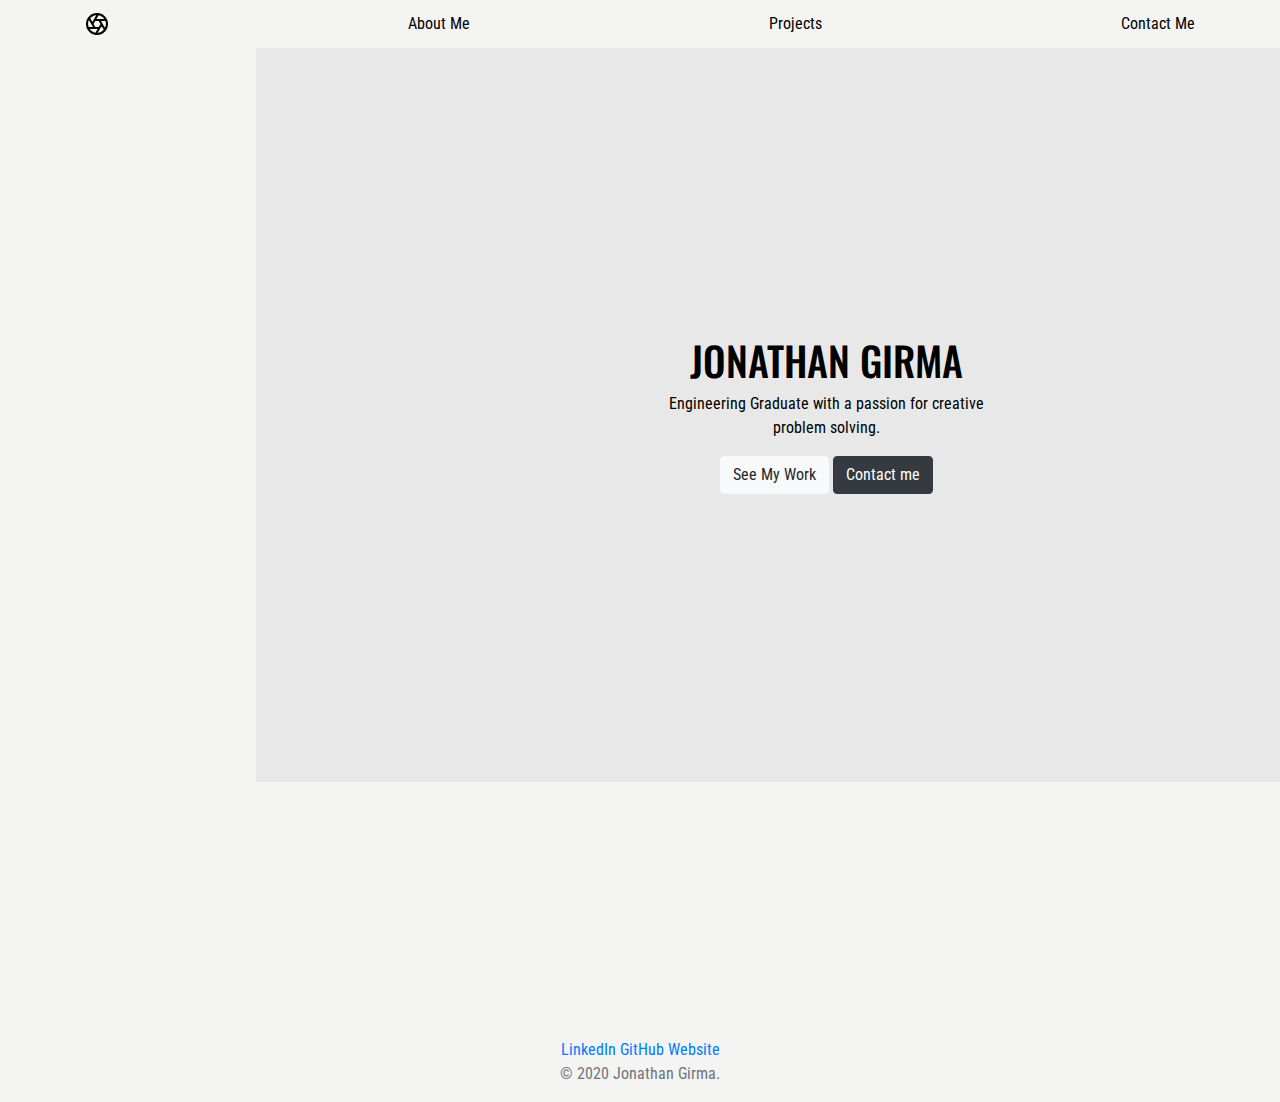
==== index.html @ 69bcc140 "Commit for static website. Still need to add languages and edit form but that's almost it" ====
<!DOCTYPE html>
<html lang="en" dir="ltr">

<head>
  <meta charset="utf-8">
  <title>Jonathan Girma</title>
  <link rel="stylesheet" href="https://maxcdn.bootstrapcdn.com/bootstrap/4.0.0/css/bootstrap.min.css" integrity="sha384-Gn5384xqQ1aoWXA+058RXPxPg6fy4IWvTNh0E263XmFcJlSAwiGgFAW/dAiS6JXm" crossorigin="anonymous">
  <link rel="stylesheet" href="css/styles.css">
  <link rel="preconnect" href="https://fonts.gstatic.com">
  <link href="https://fonts.googleapis.com/css2?family=Roboto+Condensed&display=swap" rel="stylesheet">
  <link rel="preconnect" href="https://fonts.gstatic.com">
  <link href="https://fonts.googleapis.com/css2?family=Oswald:wght@500&family=Roboto+Condensed&display=swap" rel="stylesheet">
</head>

<body>
  <header class="site-header py-1">
    <nav class="container d-flex flex-column flex-md-row justify-content-between">
      <a class="py-2 txt-dark" href="../PersonalWebsite/index.html" aria-label="Product">
        <svg xmlns="http://www.w3.org/2000/svg" width="24" height="24" fill="none" stroke="currentColor" stroke-linecap="round" stroke-linejoin="round" stroke-width="2" class="d-block mx-auto" role="img" viewBox="0 0 24 24">
          <title>Product</title>
          <circle cx="12" cy="12" r="10" />
          <path d="M14.31 8l5.74 9.94M9.69 8h11.48M7.38 12l5.74-9.94M9.69 16L3.95 6.06M14.31 16H2.83m13.79-4l-5.74 9.94" />
        </svg>
      </a>
      <a class="py-2 d-none d-md-inline-block txt-dark" href="../PersonalWebsite/about.html">About Me</a>
      <a class="py-2 d-none d-md-inline-block txt-dark" href="../PersonalWebsite/projects.html">Projects</a>
      <a class="py-2 d-none d-md-inline-block txt-dark" href="../PersonalWebsite/contact.html">Contact Me</a>
    </nav>
  </header>
  <div class="container cover-div bgd-light txt-dark">
    <div class="position-relative overflow-hidden p-3 p-md-5 m-md-3 text-center">
      <div class="col-md-5 p-lg-5 mx-auto my-5">
        <h1>JONATHAN GIRMA</h1>
        <p>Engineering Graduate with a passion for creative problem solving.</p>
        <a href="../PersonalWebsite/projects.html" class="btn btn-light">See My Work</a>
        <a href="../PersonalWebsite/contact.html" class="btn btn-dark">Contact me</a>
        <!-- <img src="images/github.png" alt="github" class="graphic">
        <img src="images/linkedin.png" alt="linkedin" class="graphic"> -->
      </div>
    </div>
  </div>


  <div class="container-fluid text-center footnote-div bgd-white">
    <span class="text-muted">
      <a class="footer-link" href="https://www.linkedin.com/in/jonathan-girma/">LinkedIn</a>
      <a class="footer-link" href="https://www.github.com/jgirma">GitHub</a>
      <a class="footer-link" href="https://jgirma.github.io/PersonalWebsite/">Website</a>
      <p>© 2020 Jonathan Girma.</p>
    </span>
  </div>
</body>

</html>
---- css/styles.css ----
/* colors: #495464 #bbbfca #e8e8e8 #f4f4f2 #8B575C */
/******************* ELEMENTS*******************/
body{
  background-color: #f4f4f2;
  color:#495464;
  font-family: "Roboto Condensed", sans-serif;
}
h1{
  font-family: "Oswald", serif;
}
/**************** COLORS ********/
.bgd-white{
  background-color: #f4f4f2;
}
.bgd-light{
  background-color: #e8e8e8;
}
.bgd-accent{
  background-color: #8B575C;
}
.bgd-dark{
  background-color: #495464;
}
.txt-white{
  color: #f4f4f2;
}
.txt-light{
  color:#e8e8e8;
}
.txt-accent{
  color: #8B575C;
}
.txt-dark{
  color:black;
}

/**********************SPECIFIC CLASSES***************/
.cover-div{
  padding: 10% 1%;
  margin: 0 20%;
  /* background-image: url("../images/background.jpg");
  background-size: 100% 100%; */
}
.pad{
  padding: 5%;
}
.about-div{
  padding: 10% 7%;
  margin: 0 20%;
}
.about-me{
  padding-left:15%
}
.work-div{
  padding:7% 15%;
  margin: 0 20%;
}
.footnote-div{
  padding-top:20%;
}
.Headshot{
height:inherit;
width:inherit;
border-radius: 10%;
}
.graphic{
  height: 100%;
  width: 15%;
  margin-bottom: 1rem;
}
.feature-box{
  padding:5%;
}
.project-photos{
  height:100%;
  width:100%;
  padding:8%;
}
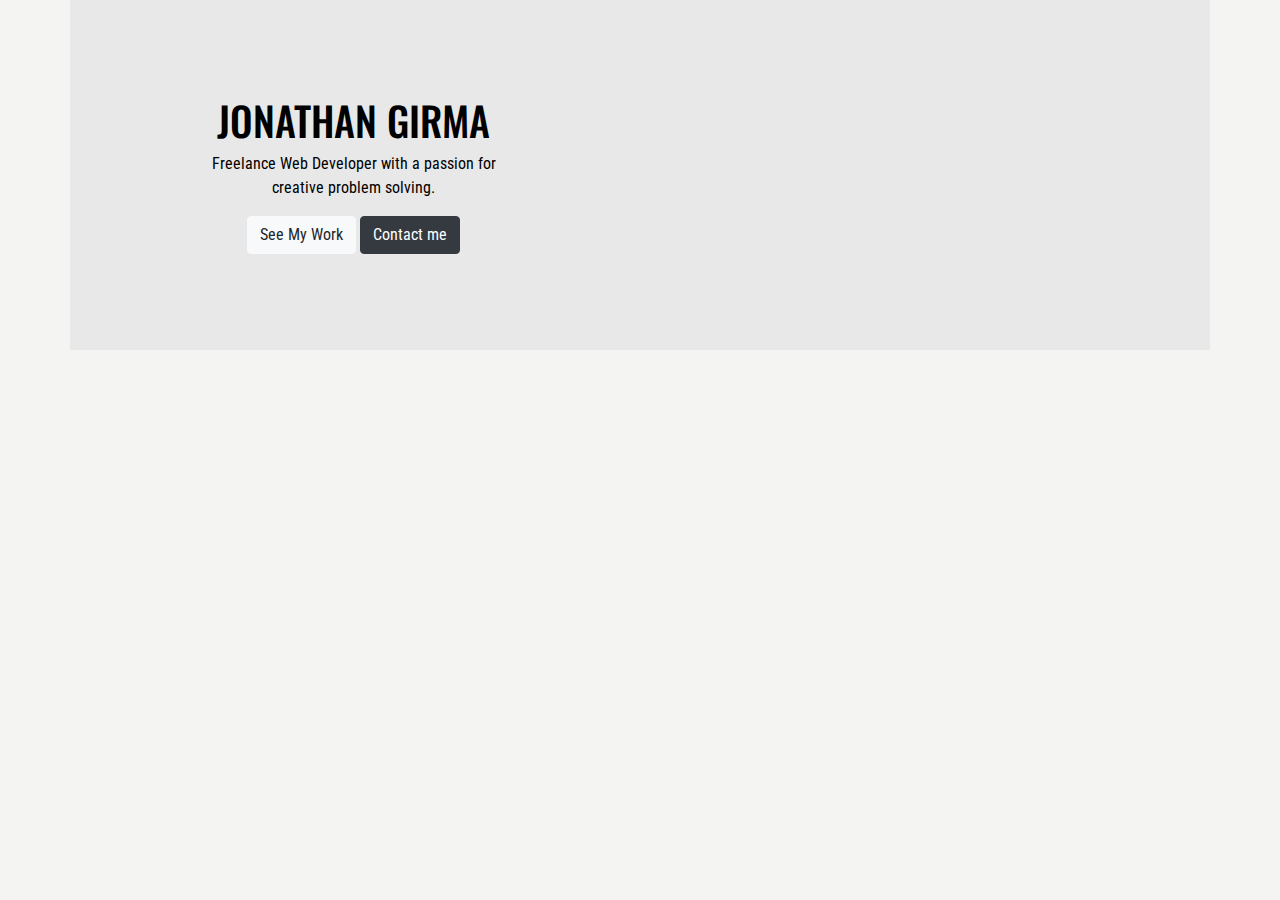
==== commit 25576cce: "Fixed layout issue" ====
--- a/index.html
+++ b/index.html
@@ -4,34 +4,32 @@
 <head>
   <meta charset="utf-8">
   <title>Jonathan Girma</title>
+  <link rel="icon" href="images/favicon.ico">
   <link rel="stylesheet" href="https://maxcdn.bootstrapcdn.com/bootstrap/4.0.0/css/bootstrap.min.css" integrity="sha384-Gn5384xqQ1aoWXA+058RXPxPg6fy4IWvTNh0E263XmFcJlSAwiGgFAW/dAiS6JXm" crossorigin="anonymous">
   <link rel="stylesheet" href="css/styles.css">
   <link rel="preconnect" href="https://fonts.gstatic.com">
   <link href="https://fonts.googleapis.com/css2?family=Roboto+Condensed&display=swap" rel="stylesheet">
   <link rel="preconnect" href="https://fonts.gstatic.com">
   <link href="https://fonts.googleapis.com/css2?family=Oswald:wght@500&family=Roboto+Condensed&display=swap" rel="stylesheet">
+
+  <script src="https://code.jquery.com/jquery-3.2.1.slim.min.js" integrity="sha384-KJ3o2DKtIkvYIK3UENzmM7KCkRr/rE9/Qpg6aAZGJwFDMVNA/GpGFF93hXpG5KkN" crossorigin="anonymous"></script>
+  <script src="https://cdnjs.cloudflare.com/ajax/libs/popper.js/1.12.9/umd/popper.min.js" integrity="sha384-ApNbgh9B+Y1QKtv3Rn7W3mgPxhU9K/ScQsAP7hUibX39j7fakFPskvXusvfa0b4Q" crossorigin="anonymous"></script>
+  <script src="https://maxcdn.bootstrapcdn.com/bootstrap/4.0.0/js/bootstrap.min.js" integrity="sha384-JZR6Spejh4U02d8jOt6vLEHfe/JQGiRRSQQxSfFWpi1MquVdAyjUar5+76PVCmYl" crossorigin="anonymous"></script>
+
 </head>
 
 <body>
-  <header class="site-header py-1">
-    <nav class="container d-flex flex-column flex-md-row justify-content-between">
-      <a class="py-2 txt-dark" href="../PersonalWebsite/index.html" aria-label="Product">
-        <svg xmlns="http://www.w3.org/2000/svg" width="24" height="24" fill="none" stroke="currentColor" stroke-linecap="round" stroke-linejoin="round" stroke-width="2" class="d-block mx-auto" role="img" viewBox="0 0 24 24">
-          <title>Product</title>
-          <circle cx="12" cy="12" r="10" />
-          <path d="M14.31 8l5.74 9.94M9.69 8h11.48M7.38 12l5.74-9.94M9.69 16L3.95 6.06M14.31 16H2.83m13.79-4l-5.74 9.94" />
-        </svg>
-      </a>
-      <a class="py-2 d-none d-md-inline-block txt-dark" href="../PersonalWebsite/about.html">About Me</a>
-      <a class="py-2 d-none d-md-inline-block txt-dark" href="../PersonalWebsite/projects.html">Projects</a>
-      <a class="py-2 d-none d-md-inline-block txt-dark" href="../PersonalWebsite/contact.html">Contact Me</a>
-    </nav>
-  </header>
-  <div class="container cover-div bgd-light txt-dark">
-    <div class="position-relative overflow-hidden p-3 p-md-5 m-md-3 text-center">
-      <div class="col-md-5 p-lg-5 mx-auto my-5">
+
+  <div id="navibar"></div>
+
+
+
+
+  <div class="container cover bgd-light txt-dark">
+    <div class="position-relative overflow-hidden p-3 p-md-5 mx-3  text-center">
+      <div class="col-md-5 p-lg-5 gray-box">
         <h1>JONATHAN GIRMA</h1>
-        <p>Engineering Graduate with a passion for creative problem solving.</p>
+        <p>Freelance Web Developer with a passion for creative problem solving.</p>
         <a href="../PersonalWebsite/projects.html" class="btn btn-light">See My Work</a>
         <a href="../PersonalWebsite/contact.html" class="btn btn-dark">Contact me</a>
         <!-- <img src="images/github.png" alt="github" class="graphic">
@@ -41,14 +39,9 @@
   </div>
 
 
-  <div class="container-fluid text-center footnote-div bgd-white">
-    <span class="text-muted">
-      <a class="footer-link" href="https://www.linkedin.com/in/jonathan-girma/">LinkedIn</a>
-      <a class="footer-link" href="https://www.github.com/jgirma">GitHub</a>
-      <a class="footer-link" href="https://jgirma.github.io/PersonalWebsite/">Website</a>
-      <p>© 2020 Jonathan Girma.</p>
-    </span>
-  </div>
+  <div id="footnote"></div>
+
+<script src="script.js"></script>
 </body>
 
 </html>
--- a/css/styles.css
+++ b/css/styles.css
@@ -33,8 +33,11 @@
 .txt-dark{
   color:black;
 }
-
 /**********************SPECIFIC CLASSES***************/
+.jg{
+  height:15%;
+  width:100%;
+}
 .cover-div{
   padding: 10% 1%;
   margin: 0 20%;
@@ -51,22 +54,33 @@
 .about-me{
   padding-left:15%
 }
+.languages{
+  font-size:60%;
+  padding: 3%;
+}
+.project-slides{
+}
 .work-div{
+  margin: 0 20%;
+}
+.slides{
   padding:7% 15%;
-  margin: 0 20%;
+  height:35rem;
+  width:auto;
 }
 .footnote-div{
   padding-top:20%;
 }
-.Headshot{
+.headshot{
 height:inherit;
 width:inherit;
 border-radius: 10%;
 }
 .graphic{
-  height: 100%;
-  width: 15%;
+  height: 75%;
+  width: 30%;
   margin-bottom: 1rem;
+  padding: 5% 0;
 }
 .feature-box{
   padding:5%;
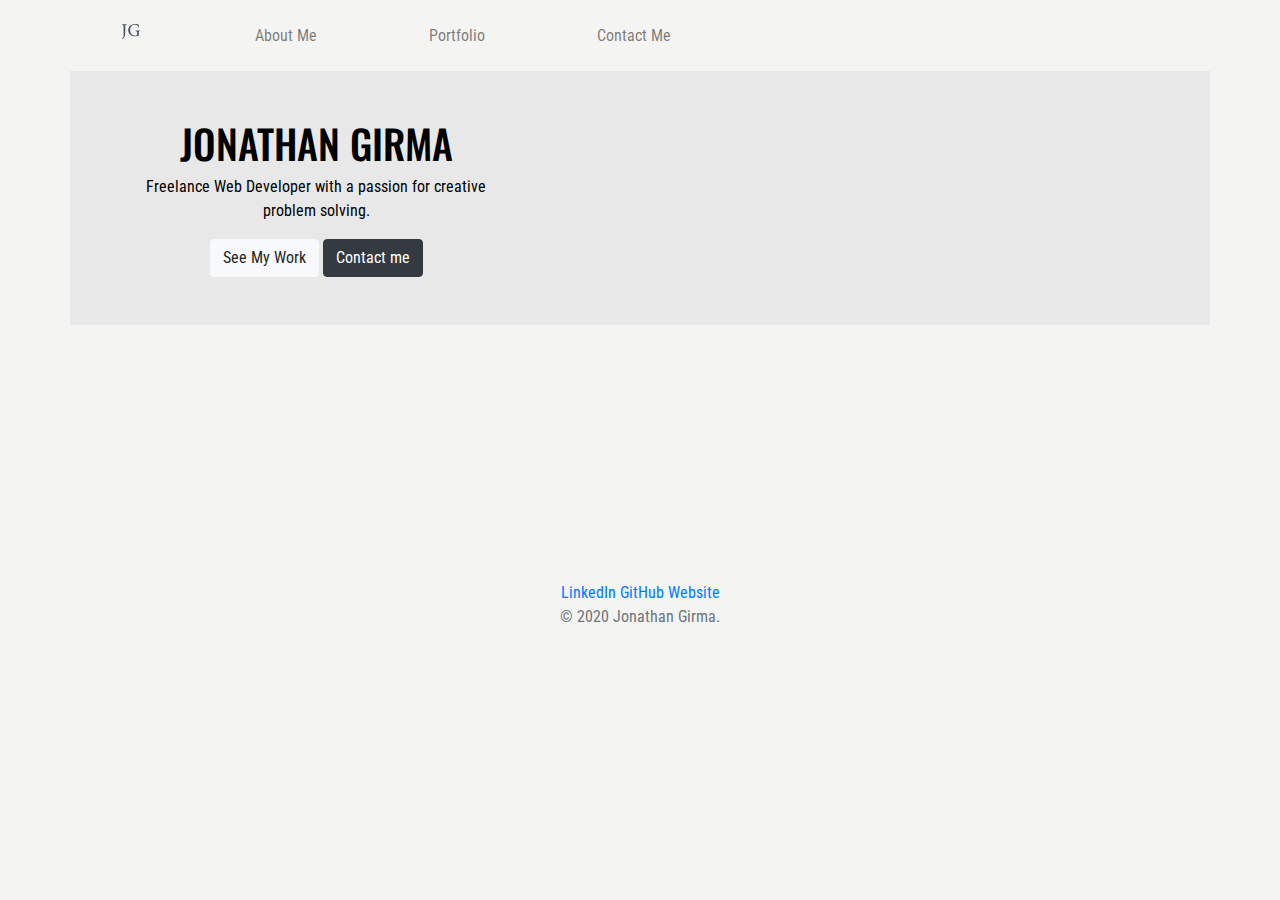
==== commit 853f5ab6: "Added custom domain url updates. TODO: Active tab, Email form, Animations." ====
--- a/index.html
+++ b/index.html
@@ -3,7 +3,9 @@
 
 <head>
   <meta charset="utf-8">
+  <meta name="viewport" content="width=device-width, initial-scale=1.0">
   <title>Jonathan Girma</title>
+
   <link rel="icon" href="images/favicon.ico">
   <link rel="stylesheet" href="https://maxcdn.bootstrapcdn.com/bootstrap/4.0.0/css/bootstrap.min.css" integrity="sha384-Gn5384xqQ1aoWXA+058RXPxPg6fy4IWvTNh0E263XmFcJlSAwiGgFAW/dAiS6JXm" crossorigin="anonymous">
   <link rel="stylesheet" href="css/styles.css">
@@ -22,26 +24,19 @@
 
   <div id="navibar"></div>
 
-
-
-
-  <div class="container cover bgd-light txt-dark">
-    <div class="position-relative overflow-hidden p-3 p-md-5 mx-3  text-center">
-      <div class="col-md-5 p-lg-5 gray-box">
+      <div class="container gray-div bgd-light txt-dark text-center">
+      <div class="col-md-5 p-lg-5 text-box">
         <h1>JONATHAN GIRMA</h1>
         <p>Freelance Web Developer with a passion for creative problem solving.</p>
-        <a href="../PersonalWebsite/projects.html" class="btn btn-light">See My Work</a>
-        <a href="../PersonalWebsite/contact.html" class="btn btn-dark">Contact me</a>
-        <!-- <img src="images/github.png" alt="github" class="graphic">
-        <img src="images/linkedin.png" alt="linkedin" class="graphic"> -->
-      </div>
-    </div>
-  </div>
-
+        <a href="../projects.html" class="btn btn-light">See My Work</a>
+        <a href="../contact.html" class="btn btn-dark">Contact me</a>
+      </div> <!-- Closes the text box area -->
+   </div> <!-- Closes the section container  of the gray box-->
 
   <div id="footnote"></div>
 
-<script src="script.js"></script>
+<script src="script.js"></script> <!-- Script that has the footnote/ header -->
+
 </body>
 
 </html>
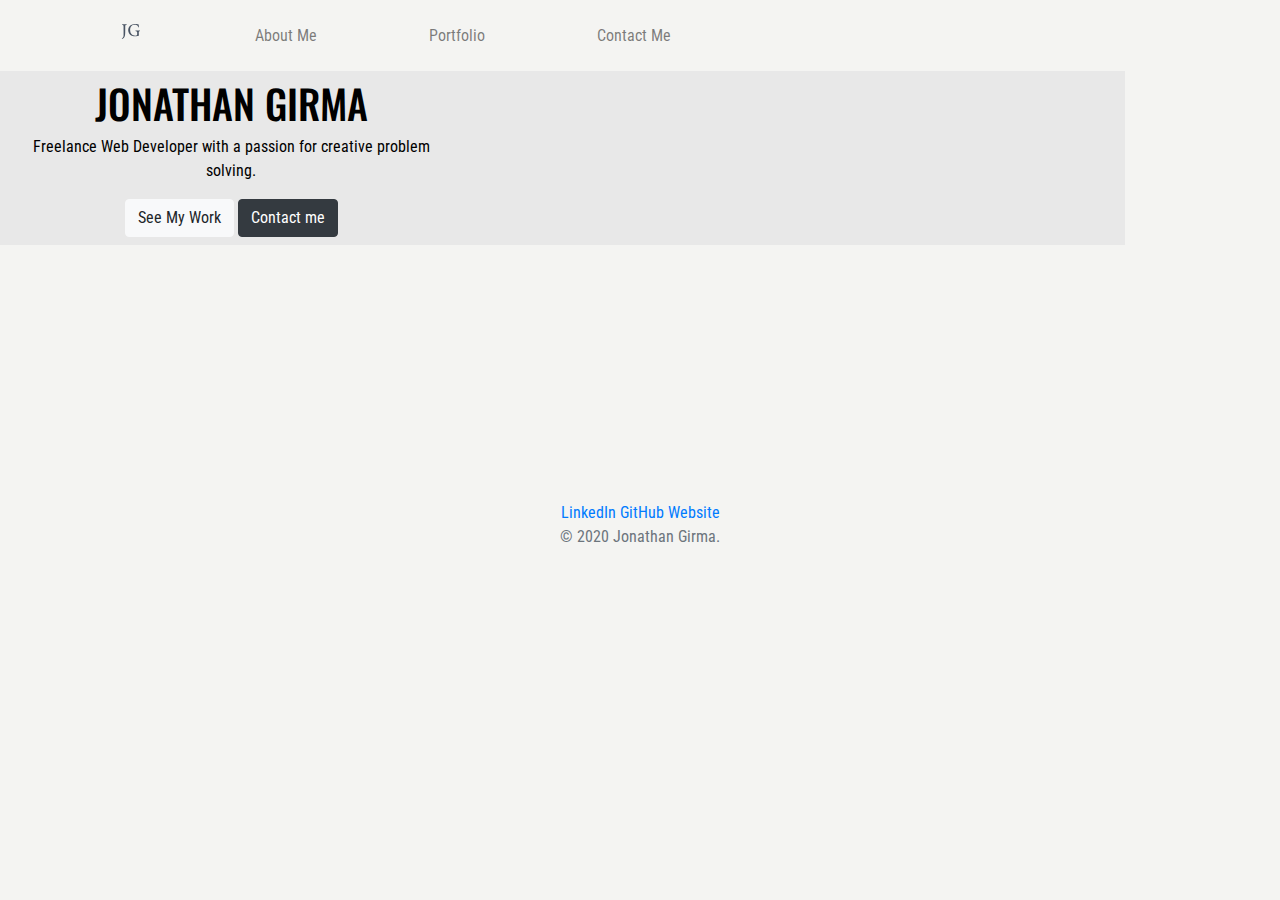
==== commit ad88cdc6: "cleaned cover page format a bit" ====
--- a/index.html
+++ b/index.html
@@ -24,9 +24,9 @@
 
   <div id="navibar"></div>
 
-      <div class="container gray-div bgd-light txt-dark text-center">
-      <div class="col-md-5 p-lg-5 text-box">
-        <h1>JONATHAN GIRMA</h1>
+      <div class="container gray-div bgd-light txt-dark text-center row">
+      <div class="col-md-5 p-lg-2 text-box">
+        <h1 class="anim">JONATHAN GIRMA</h1>
         <p>Freelance Web Developer with a passion for creative problem solving.</p>
         <a href="../projects.html" class="btn btn-light">See My Work</a>
         <a href="../contact.html" class="btn btn-dark">Contact me</a>
